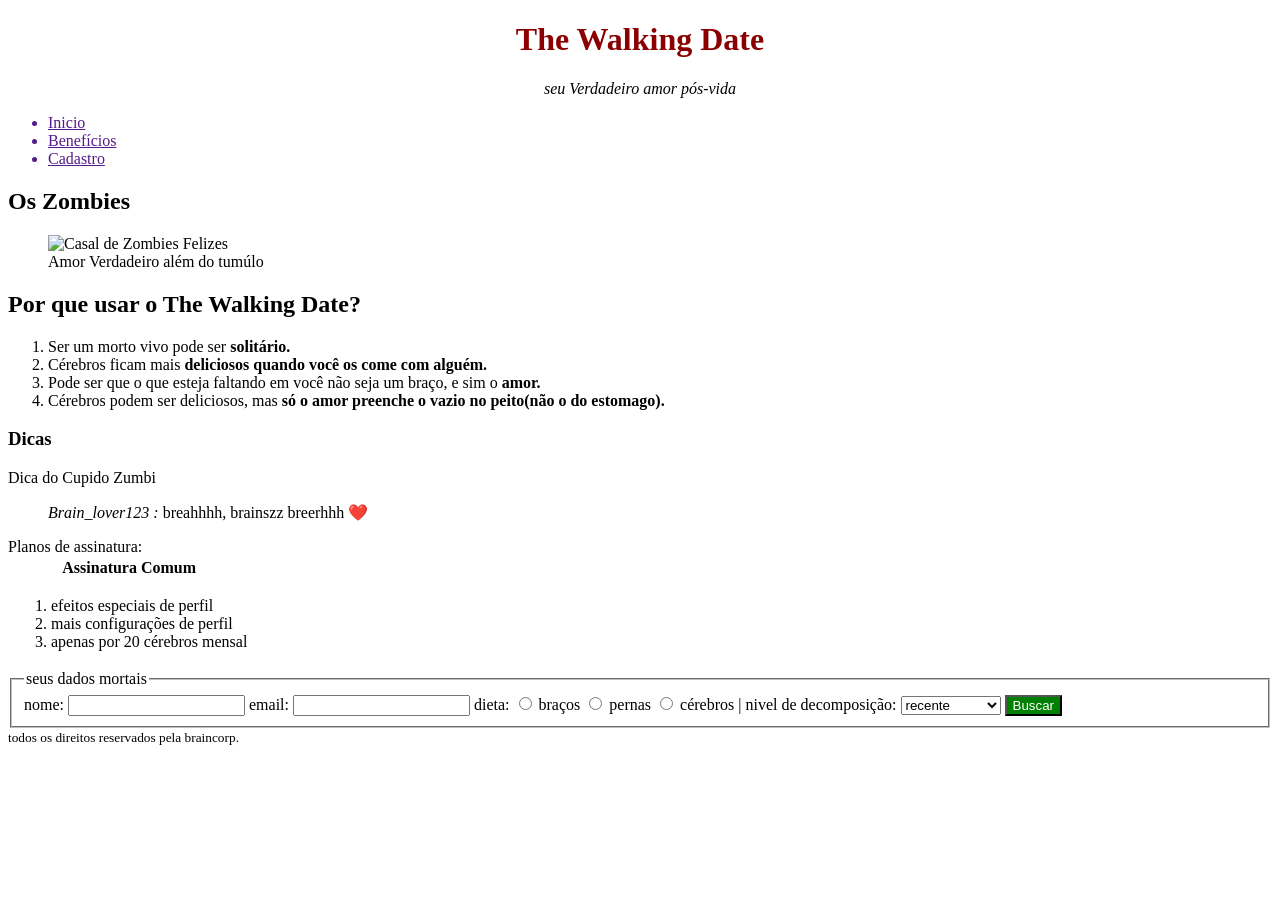
==== Aulas-html/trabalho prático 3/index.html @ d672bbd2 "Trabalho prático 3" ====
<!DOCTYPE html>
<html lang="pt-br">
<head>
    <meta charset="UTF-8">
    <meta name="viewport" content="width=device-width, initial-scale=1.0">
    <link rel="stylesheet" href="estilosite.css">
    <title>The Walking Date</title>
</head>
<body>
<header>
    
    <h1 id="corTitleText">The Walking Date</h1>
    <p style="text-align: center;"><em> seu Verdadeiro amor pós-vida </em></p>
    
    <nav>
        <ul>

            <a href=""><li>Inicio</li></a>
            <a href=""><li>Benefícios</li></a>
            <a href=""><li>Cadastro</li></a>


        </ul>
    </nav>

</header>

<main>

<section id="boas vindas!">

    <h2>Os Zombies</h2><figure>
    <img src="https://encrypted-tbn0.gstatic.com/images?q=tbn:ANd9GcRyVPlsb5MLAbR1Yt4Qt0TO6hhxfX2kspxpdpQR-ld_cg&s=10" alt="Casal de Zombies Felizes">
        <figcaption>Amor Verdadeiro além do tumúlo</figcaption>

</figure>

</section>

<section id="Benefícios">

<h2>Por que usar o The Walking Date?</h2>

<ol><li>Ser um morto vivo pode ser <strong>solitário.</strong></li>
<li>Cérebros ficam mais <strong>deliciosos quando você os come com alguém.</strong></li>
<li>Pode ser que o que esteja faltando em você não seja um braço, e sim o <strong>amor.</strong></li>
<li>Cérebros podem ser deliciosos, mas <strong>só o amor preenche o vazio no peito(não o do estomago).</strong></li></ol>
    
<aside>
    <h3>Dicas</h3>
    <p>Dica do Cupido Zumbi</p>
    </aside>


</section>

<section id="depoimentos">
    <article>
        <blockquote>
            <cite>
                Brain_lover123 :
            </cite>
            breahhhh, brainszz breerhhh ❤️
            
        
        </blockquote>
    </article>

</section>



<section id="planos">
    <caption>Planos de assinatura:</caption>
    <table>
        <thead>
        
            <tr>
                <th>
                Assinatura Comum
                    <tbody>
                  <td>
                    <ol><li>efeitos especiais de perfil</li>
                    
                        <li>mais configurações de perfil</li>
                        <li>apenas por 20 cérebros mensal</li>
                    </ol>
                        
                  </td>
                    </tbody>
                    

                </th>

            </tr>
            
      
        </thead>
        
    </table>

</section>

<section id="Cadastro">
    <form action="#" method="post">
       <fieldset>
            <legend>
                seus dados mortais
            </legend>

            <label for="">
                nome: <input type="text">
            </label>
            <label for="">
                email: <input type="text">

                 dieta: <input type="radio">
                braços
                <input type="radio">
                pernas
                <input type="radio">
                cérebros
            </label>
             | nivel de  decomposição: <select name="nivel de decomposição" id="">
                <option value="decomposição">recente</option>
                <option value="decomposição">uma semana</option>
                <option value="decomposição">um mês</option>
                <option value="decomposição">um ano</option>
             </select>

             <button type="submit" style="background-color: green; color: white;"> Buscar</button>

       </fieldset>


    </form>



</section>


</main>

<footer>
 <small>
    todos os  direitos reservados pela braincorp.
 </small>

</footer>

</body>
</html>
---- Aulas-html/trabalho prático 3/estilosite.css ----
#corTitleText{

color: darkred;
text-align: center;

}
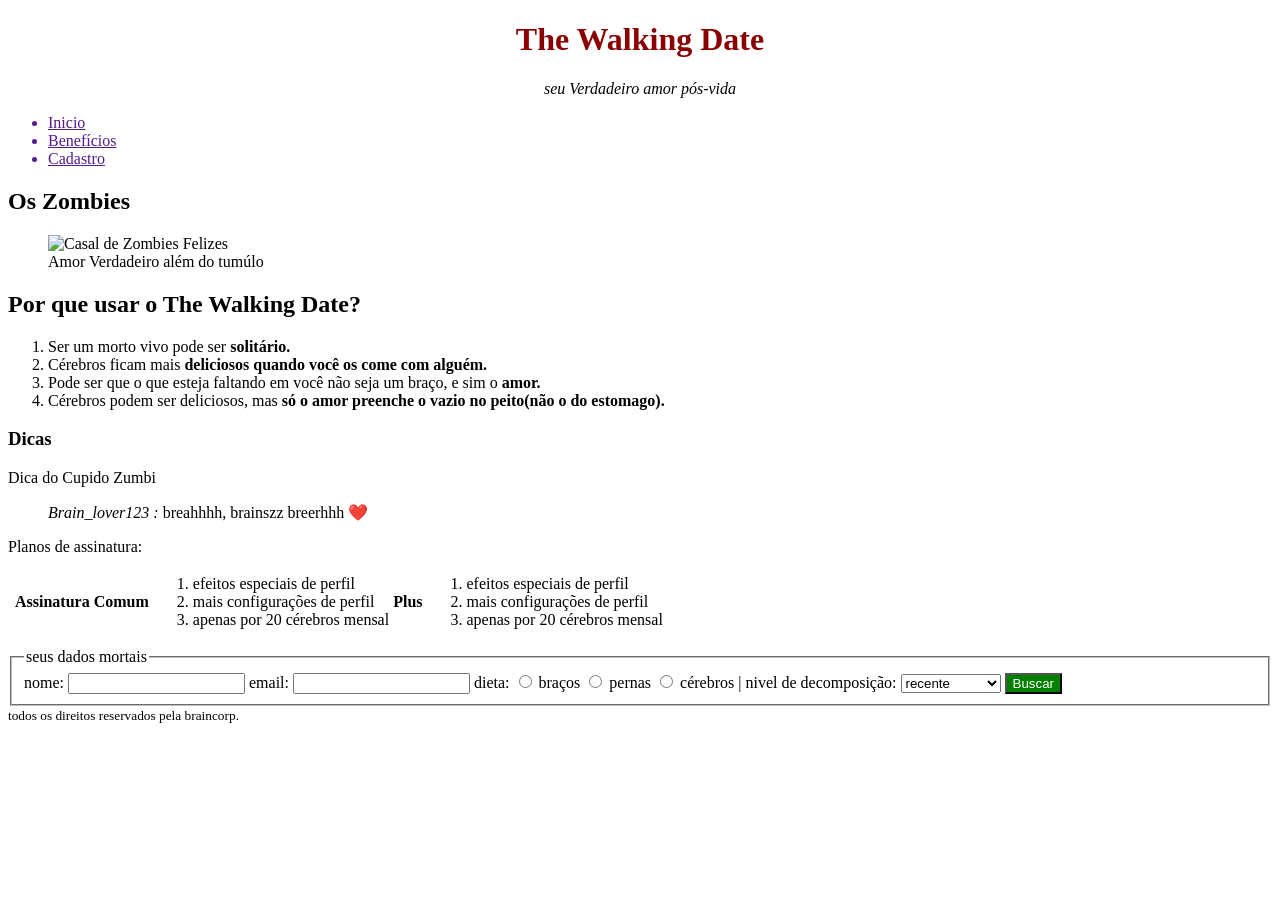
==== commit 9329a386: "ajuste no ex pratico 3" ====
--- a/Aulas-html/trabalho prático 3/index.html
+++ b/Aulas-html/trabalho prático 3/index.html
@@ -75,10 +75,10 @@
     <table>
         <thead>
         
-            <tr>
+                <td>
                 <th>
                 Assinatura Comum
-                    <tbody>
+                    
                   <td>
                     <ol><li>efeitos especiais de perfil</li>
                     
@@ -87,12 +87,31 @@
                     </ol>
                         
                   </td>
-                    </tbody>
+                  
                     
+                  </th>
+                
+                    <th>
+                        Plus
+                        
+                            <td>
+                              <ol><li>efeitos especiais de perfil</li>
+                              
+                                  <li>mais configurações de perfil</li>
+                                  <li>apenas por 20 cérebros mensal</li>
+                              </ol>
+                        
+                          
+                    </th>
 
-                </th>
 
-            </tr>
+                    
+                </td>
+               
+                        
+                    
+                
+            
             
       
         </thead>
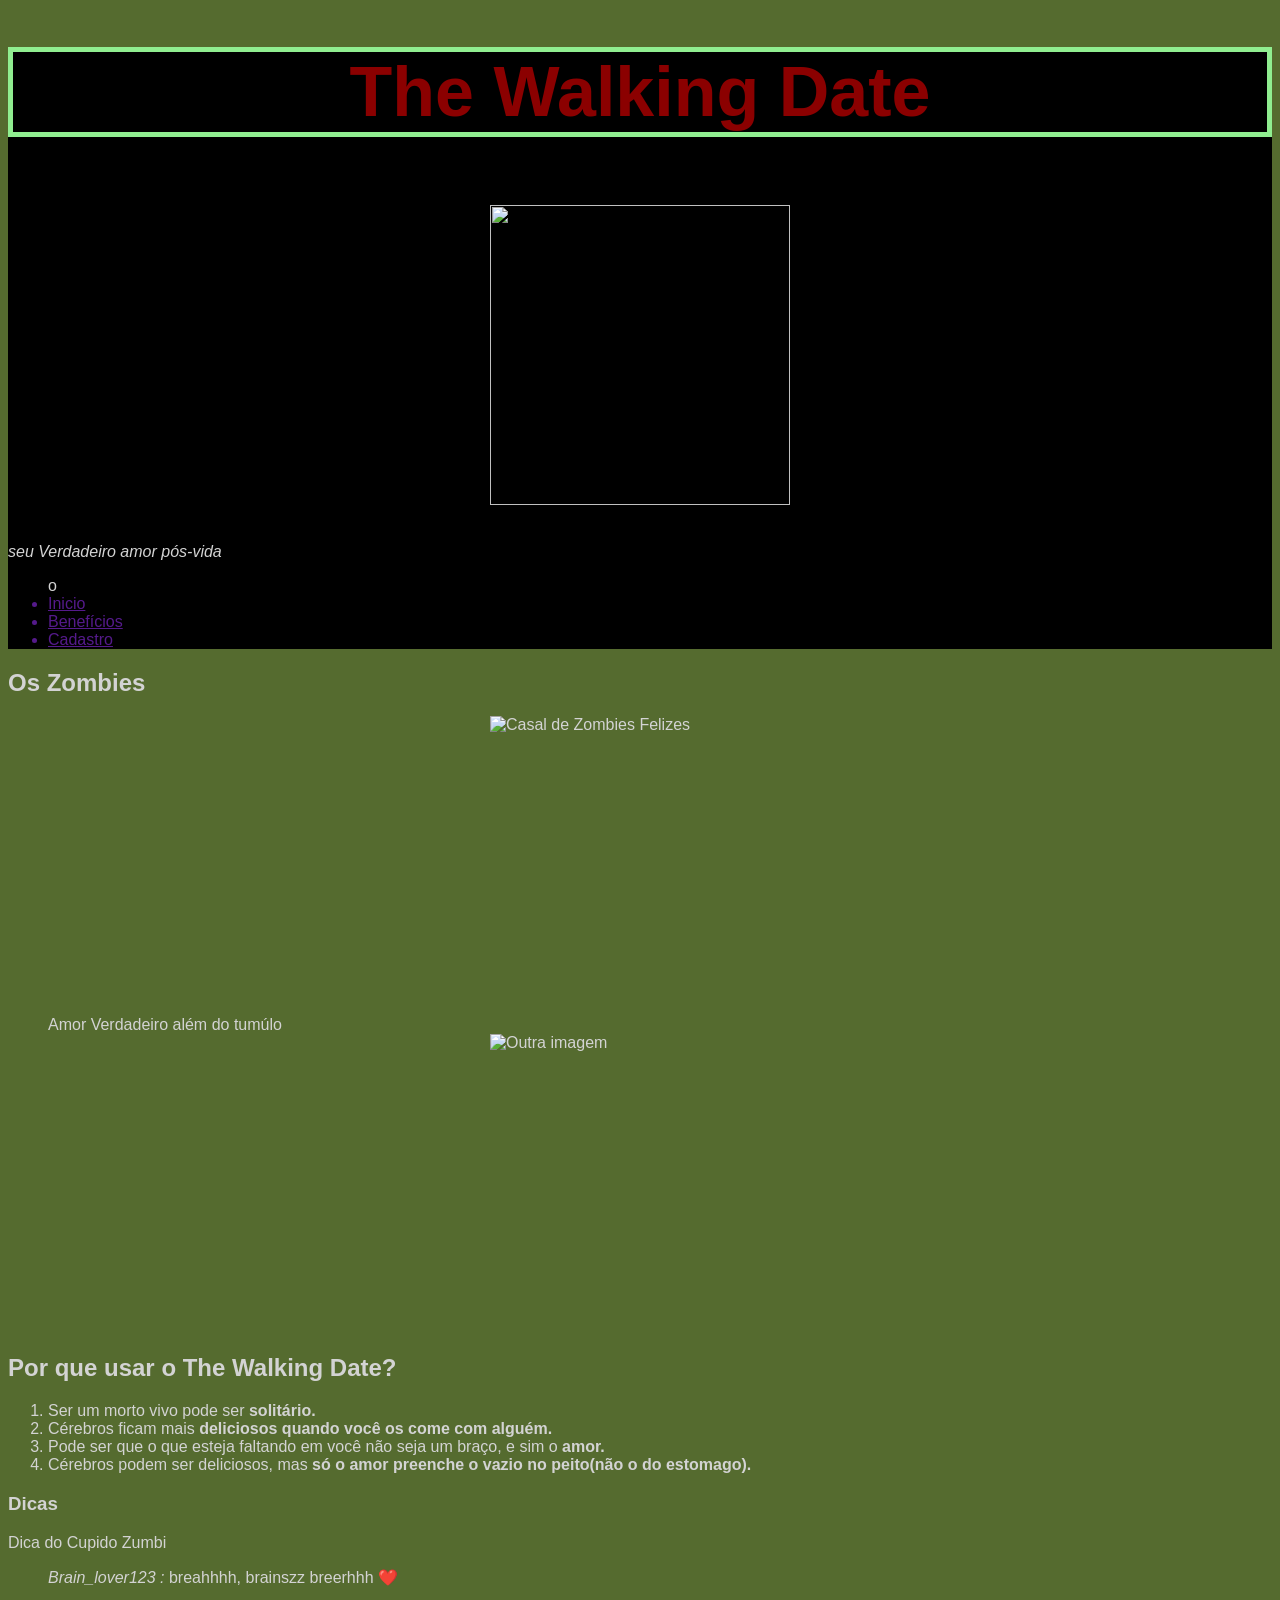
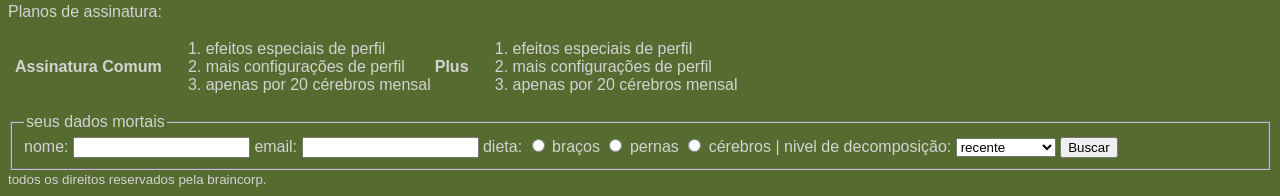
==== commit 05e4c3f9: "atividade css" ====
--- a/Aulas-html/trabalho prático 3/index.html
+++ b/Aulas-html/trabalho prático 3/index.html
@@ -10,10 +10,18 @@
 <header>
     
     <h1 id="corTitleText">The Walking Date</h1>
-    <p style="text-align: center;"><em> seu Verdadeiro amor pós-vida </em></p>
+    <div class="centro">
+  <h1 id="h2Title">
+    
+<img src="https://minecraft.wiki/images/thumb/Zombie_JE5_BE2.png/150px-Zombie_JE5_BE2.png?d709c" alt="">
+
+</h1>
+</div>
+
+    <p><em> seu Verdadeiro amor pós-vida </em></p>
     
     <nav>
-        <ul>
+        <ul>o
 
             <a href=""><li>Inicio</li></a>
             <a href=""><li>Benefícios</li></a>
@@ -32,6 +40,7 @@
     <h2>Os Zombies</h2><figure>
     <img src="https://encrypted-tbn0.gstatic.com/images?q=tbn:ANd9GcRyVPlsb5MLAbR1Yt4Qt0TO6hhxfX2kspxpdpQR-ld_cg&s=10" alt="Casal de Zombies Felizes">
         <figcaption>Amor Verdadeiro além do tumúlo</figcaption>
+    <img id ="img2" src="https://encrypted-tbn0.gstatic.com/images?q=tbn:ANd9GcTCLMBL_WX_iVjbMdi-vnHmVwiU1Mh9xN4NGJT1KOkyJA&s=10" alt="Outra imagem">
 
 </figure>
 
@@ -147,7 +156,7 @@
                 <option value="decomposição">um ano</option>
              </select>
 
-             <button type="submit" style="background-color: green; color: white;"> Buscar</button>
+             <button type="submit"> Buscar</button>
 
        </fieldset>
 
--- a/Aulas-html/trabalho prático 3/estilosite.css
+++ b/Aulas-html/trabalho prático 3/estilosite.css
@@ -1,7 +1,88 @@
 
 #corTitleText{
 
+font-family:Verdana, Geneva, Tahoma, sans-serif;    
 color: darkred;
 text-align: center;
+font-size: 70px;
+border: 5px solid;
+border-color: lightgreen;
 
 }
+
+*{
+
+box-sizing: border-box;
+
+
+
+}
+
+body{
+
+color: lightgray;
+font-family: Arial, Helvetica, sans-serif;
+line-height: 1 .6;
+
+}
+:root{
+
+--cor-sangue: #8b0000
+--cor-zumbi: #2e8b57
+}
+
+header{
+
+background-color: black;
+
+
+}
+
+
+img {
+  display: block;
+  margin: 0 auto;
+  width: 300px;
+  height: 300px;
+  
+}
+
+img:hover{
+
+filter:grayscale(100%)
+
+
+
+}
+#img2:hover{
+
+filter: blur(100px);
+
+}
+.centro {
+  text-align: center; /* Centraliza o h2 no meio da tela */
+}
+
+#h2Title {
+  display: inline-block;
+  animation: balancarNoMeio 2s ease-in-out infinite alternate;
+}
+
+@keyframes balancarNoMeio {
+  0% {
+    transform: translateX(-50px); /* Vai 50px para a esquerda do centro */
+  }
+  100% {
+    transform: translateX(50px);  /* Vai 50px para a direita do centro */
+  }
+}
+body{
+
+background-color: darkolivegreen;
+
+
+}
+
+
+
+
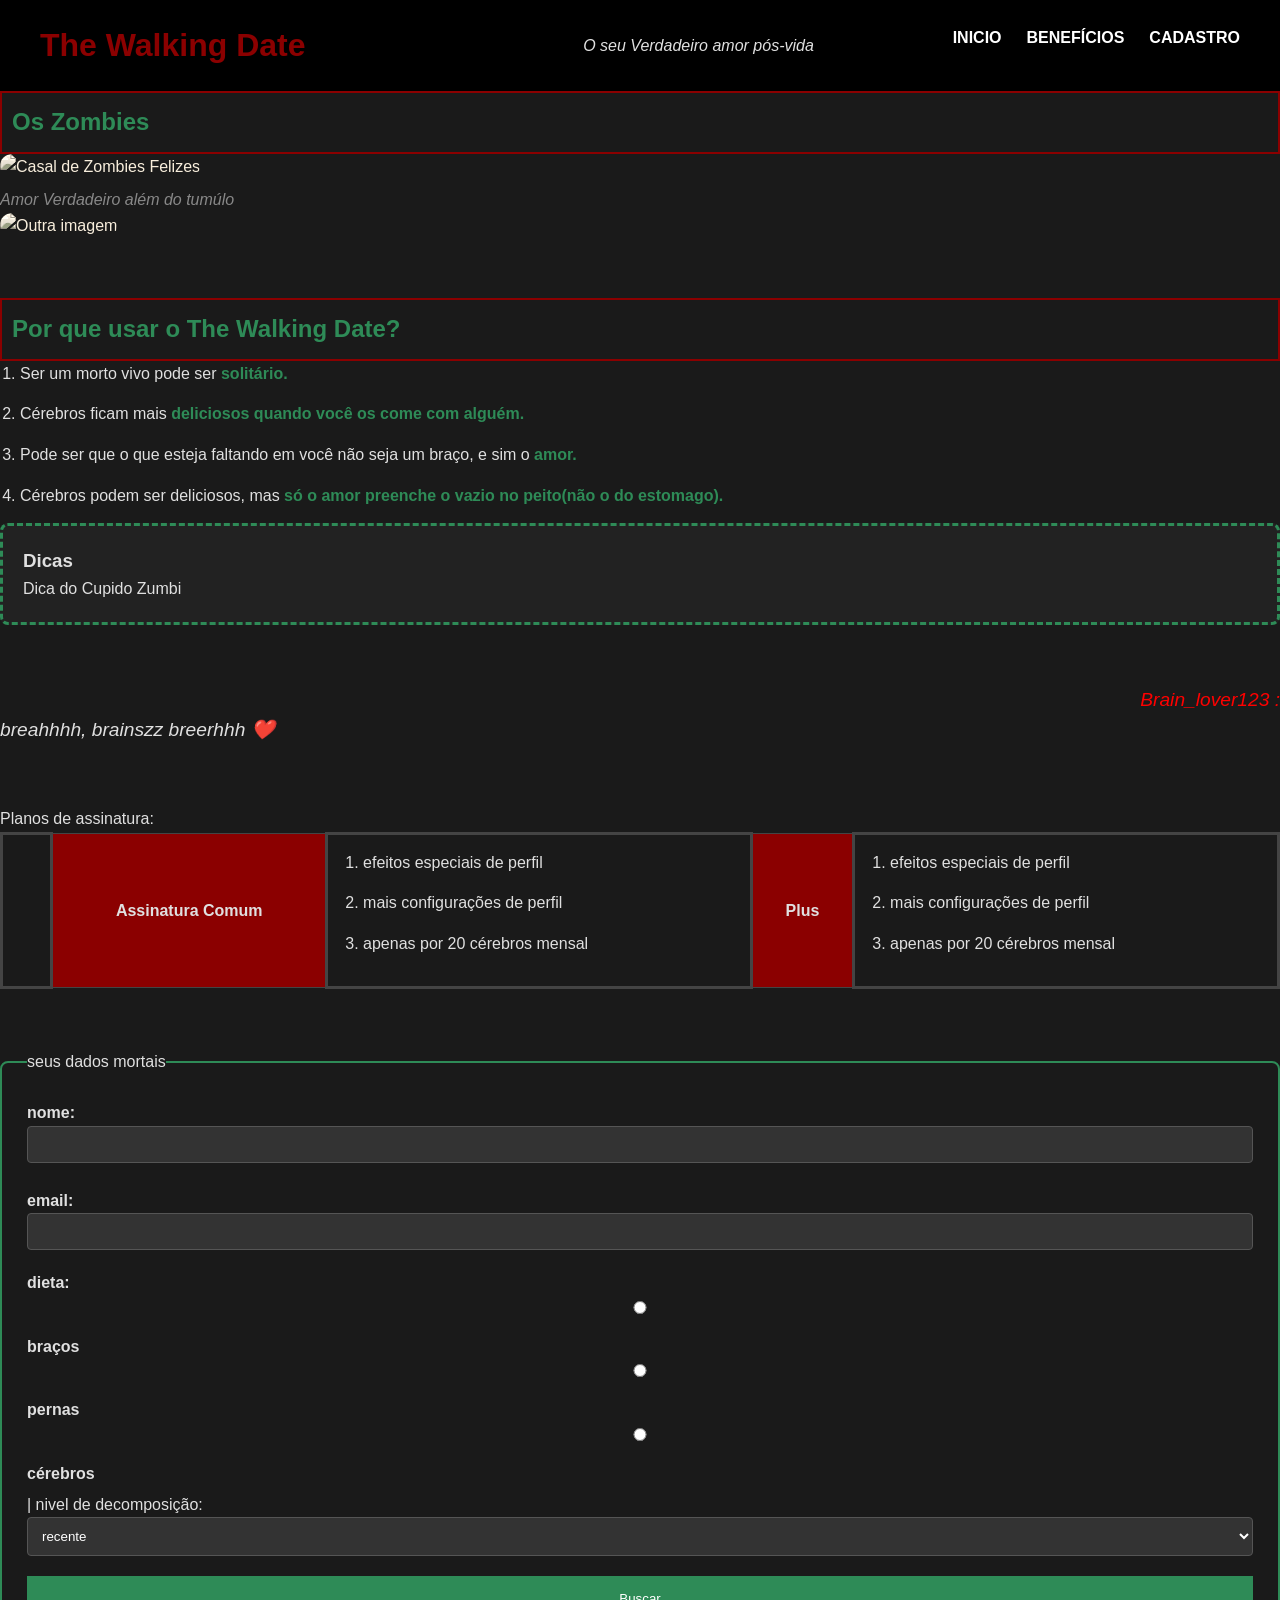
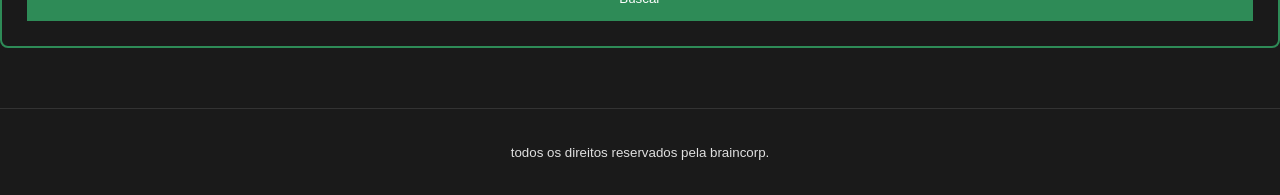
==== commit 31774fea: "Finalização do Ex.p3" ====
--- a/Aulas-html/trabalho prático 3/index.html
+++ b/Aulas-html/trabalho prático 3/index.html
@@ -18,10 +18,10 @@
 </h1>
 </div>
 
-    <p><em> seu Verdadeiro amor pós-vida </em></p>
+    <p><em> O seu Verdadeiro amor pós-vida </em></p>
     
     <nav>
-        <ul>o
+        <ul>
 
             <a href=""><li>Inicio</li></a>
             <a href=""><li>Benefícios</li></a>
--- a/Aulas-html/trabalho prático 3/estilosite.css
+++ b/Aulas-html/trabalho prático 3/estilosite.css
@@ -1,88 +1,215 @@
-
-#corTitleText{
-
-font-family:Verdana, Geneva, Tahoma, sans-serif;    
-color: darkred;
-text-align: center;
-font-size: 70px;
-border: 5px solid;
-border-color: lightgreen;
-
-}
 
 *{
 
-box-sizing: border-box;
-
-
-
-}
-
+  margin: 0;
+  padding: 0;
+  box-sizing: border-box;
+}
 body{
 
-color: lightgray;
-font-family: Arial, Helvetica, sans-serif;
-line-height: 1 .6;
-
+background-color: #1a1a1a;
+color: #e0e0e0;
+font-family: Arial,sans-serif;
+line-height: 1.6;
 }
 :root{
 
---cor-sangue: #8b0000
---cor-zumbi: #2e8b57
-}
-
+--cor-sangue: #8b0000;
+--cor-zombii: #2e8b57;
+
+}
+h1{
+
+color: var(--cor-sangue);
+
+}
 header{
-
-background-color: black;
-
-
-}
-
-
-img {
+  justify-content: space-between;
+  display: flex;
+  background-color: black;
+  padding: 20px 40px;
+  align-items: center;
+}
+ul{
+
+display: flex;
+gap: 25px;
+list-style: none;
+
+}
+nav a{
+
+text-decoration: none;
+color: #ffff;
+font-weight: bold;
+text-transform: uppercase;
+transition: color 0.3s ease;
+}
+
+nav a:hover{
+color: var(--cor-sangue);
+
+}
+section{
+
+margin-bottom: 60px;
+
+}
+h2{
+  color: var(--cor-zombii);
+  border: 2px solid var(--cor-sangue);
+  padding: 10px;
+}
+#boas-vindas{
+  text-align: center;
+}
+img{
+
+  max-width: 100%;
+  height: auto;
+  border-radius: 12px;
+  filter: grayscale(80%) sepia(30%);
+  transition: filter 0.5s ease;
+}
+img:hover{
+  filter: none
+}
+figcaption{
+  font-style: italic;
+  color: #888;
+  margin-top: 8px;
+ 
+}
+#benefícios{
+   display: flex;
+gap: 40px;
+}
+ol{
+
+padding-left: 20px;
+
+}
+li{
+
+  margin-bottom: 15px;
+
+}
+strong{
+
+  color: var(--cor-zombii);
+
+}
+aside{
+  background-color: #222222;
+  padding: 20px;
+  border-radius: 8px;
+  border: dashed var(--cor-zombii);
+}
+blockquote{
+  font-size: 1.2rem;
+  font-style: italic;
+
+}
+cite{
   display: block;
-  margin: 0 auto;
-  width: 300px;
-  height: 300px;
-  
-}
-
-img:hover{
-
-filter:grayscale(100%)
-
-
-
-}
-#img2:hover{
-
-filter: blur(100px);
-
-}
-.centro {
-  text-align: center; /* Centraliza o h2 no meio da tela */
-}
-
-#h2Title {
-  display: inline-block;
-  animation: balancarNoMeio 2s ease-in-out infinite alternate;
-}
-
-@keyframes balancarNoMeio {
-  0% {
-    transform: translateX(-50px); /* Vai 50px para a esquerda do centro */
+text-align: right;
+color: red;
+
+}
+table{
+  width: 100%;
+  border-collapse:collapse;
+
+}
+th{
+  border: 1px solid #444;
+  padding: 15px;
+  background-color: var(--cor-sangue);
+}
+td{
+  border: solid #444;
+  padding: 15px;
+
+}
+fieldset{
+
+border: 2px solid var(--cor-zombii);
+padding: 25px;
+border-radius: 8px;
+}
+button{
+background-color: var(--cor-zombii);
+color: white;
+padding: 15px 30px;
+border: none;
+cursor: pointer;
+width: 100%;
+
+}
+button:hover{
+  background-color: var(--cor-sangue);
+}
+input{
+width: 100%;
+padding: 10px;
+margin-bottom: 20px;
+border-radius: 4px;
+background-color: #333;
+color: #ffff;
+border: 1px solid #555
+}
+
+select{
+  width: 100%;
+padding: 10px;
+margin-bottom: 20px;
+border-radius: 4px;
+background-color: #333;
+color: #ffff;
+border: 1px solid #555
+}
+input:focus{
+
+  outline: none;
+  border-color: var(--cor-zumbii);
+}
+select:focus{
+
+  outline: none;
+  border-color: var(--cor-zumbii);
+}
+label{
+  display: block;
+  margin-bottom: 5px;
+  font-weight: bold;
+}
+details{
+  background-color: #222;
+  padding: 15px;
+  margin-bottom: 10px;
+  border-left: 4px solid var(--cor-sangue);
+
+}
+summary{
+  cursor: pointer;
+  font-weight: bold;
+  color: var(--cor-zombii);
+}
+details p{
+  margin-top: 15px;
+  color: #bbb;
+}
+footer{
+  text-align: center;
+  padding: 30px;
+  margin-top: 40px;
+  border-top: 1px solid #333;
+}
+@media(max-width: 768px){
+  header{flex-direction: column; gap: 15px;}
+
+  #benefícios{
+    flex-direction: column;
   }
-  100% {
-    transform: translateX(50px);  /* Vai 50px para a direita do centro */
-  }
-}
-body{
-
-background-color: darkolivegreen;
-
-
-}
-
-
-
-
+
+}
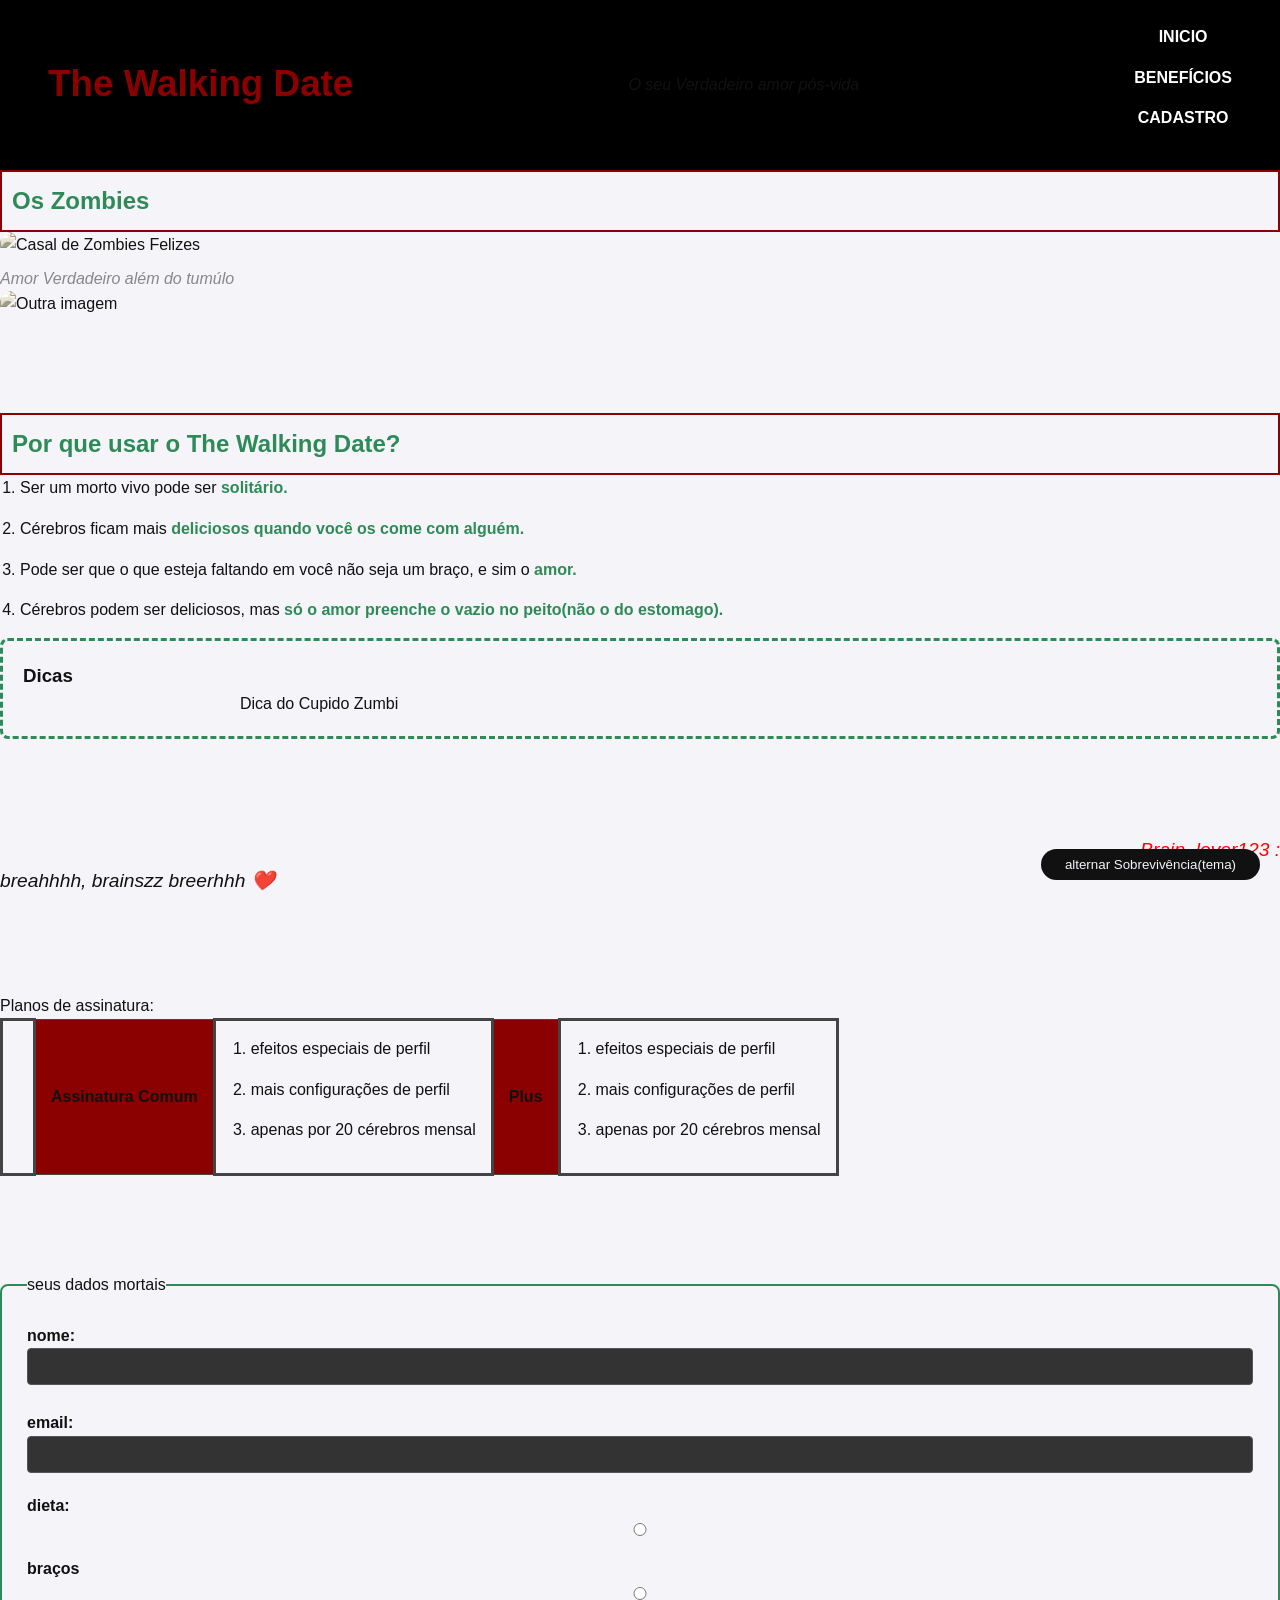
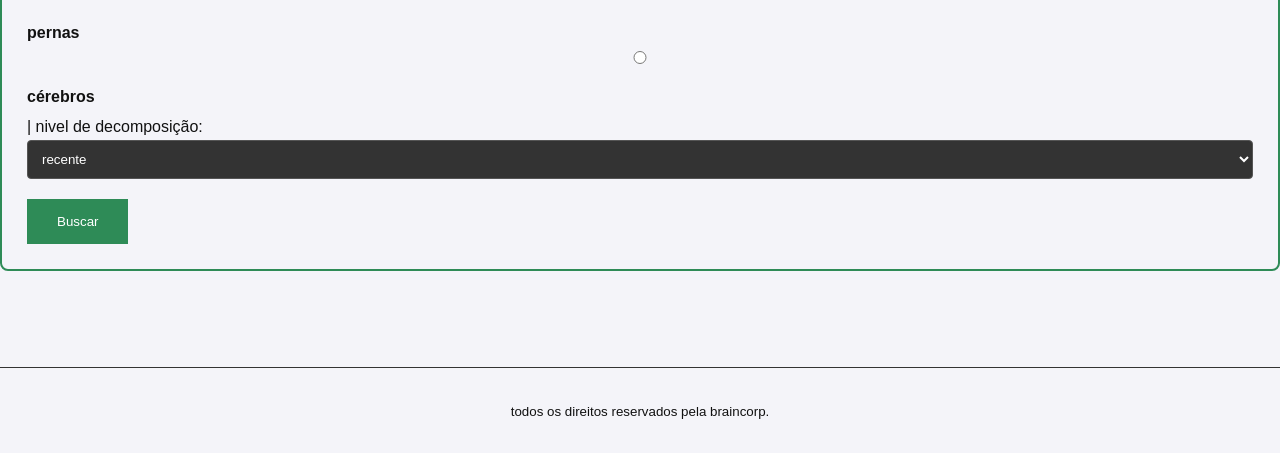
==== commit 576cc50d: "finalização da pt2 atv5" ====
--- a/Aulas-html/trabalho prático 3/index.html
+++ b/Aulas-html/trabalho prático 3/index.html
@@ -7,12 +7,12 @@
     <title>The Walking Date</title>
 </head>
 <body>
-<header>
+<header class="cabecalho">
     
     <h1 id="corTitleText">The Walking Date</h1>
     <div class="centro">
   <h1 id="h2Title">
-    
+  <button id="btn-tema">alternar Sobrevivência(tema)</button>  
 <img src="https://minecraft.wiki/images/thumb/Zombie_JE5_BE2.png/150px-Zombie_JE5_BE2.png?d709c" alt="">
 
 </h1>
@@ -156,7 +156,7 @@
                 <option value="decomposição">um ano</option>
              </select>
 
-             <button type="submit"> Buscar</button>
+             <button class="botao-match" type="submit"> Buscar</button>
 
        </fieldset>
 
--- a/Aulas-html/trabalho prático 3/estilosite.css
+++ b/Aulas-html/trabalho prático 3/estilosite.css
@@ -7,33 +7,49 @@
 }
 body{
 
-background-color: #1a1a1a;
-color: #e0e0e0;
-font-family: Arial,sans-serif;
+background-color: var(--cor-fundo-base);
+color:var(--cor-texto-base);
+font-family: var(--fonte-principal);
 line-height: 1.6;
 }
 :root{
 
 --cor-sangue: #8b0000;
 --cor-zombii: #2e8b57;
+--cor-fundo-base: #1a1a1a;
+--cor-texto-base: #e0e0e0;
+--cor-superficie: #222222;
+
+--espaco-p: 8px;
+--espaco-m: 16px;
+--espaco-g: 32px;
+--borda-suave: 8px;
+--borda-arrendondada: 80px;
+--fonte-principal: Arial, sans-serif;
+--sombra-padrao: 0 4px 8px rgba(0,0,0,0,5);
+--transicao-rapida: 0.3s ease
+
 
 }
 h1{
 
 color: var(--cor-sangue);
+font-size: calc(1.5rem + 1vw);
 
 }
 header{
   justify-content: space-between;
   display: flex;
   background-color: black;
-  padding: 20px 40px;
+  padding: var(--espaco-m) var(--espaco-g);
   align-items: center;
+  flex-direction: column;
+  text-align: center;
 }
 ul{
 
-display: flex;
-gap: 25px;
+flex-direction: column;
+gap: var(--espaco-p);
 list-style: none;
 
 }
@@ -52,7 +68,7 @@
 }
 section{
 
-margin-bottom: 60px;
+margin-bottom: calc(var(--espaco-g)*2);
 
 }
 h2{
@@ -64,12 +80,13 @@
   text-align: center;
 }
 img{
-
+  width: 100%;
   max-width: 100%;
   height: auto;
   border-radius: 12px;
   filter: grayscale(80%) sepia(30%);
   transition: filter 0.5s ease;
+  transition: all var(--transicao-rapida);
 }
 img:hover{
   filter: none
@@ -81,7 +98,7 @@
  
 }
 #benefícios{
-   display: flex;
+  flex-direction: column;
 gap: 40px;
 }
 ol{
@@ -94,16 +111,22 @@
   margin-bottom: 15px;
 
 }
+main{
+
+width: calc(100% var(--espaco-g)*2);
+
+}
 strong{
 
   color: var(--cor-zombii);
 
 }
 aside{
-  background-color: #222222;
+  background-color:var(--cor-fundo-base);
   padding: 20px;
   border-radius: 8px;
   border: dashed var(--cor-zombii);
+  box-shadow: var(--sombra-padrao);
 }
 blockquote{
   font-size: 1.2rem;
@@ -117,6 +140,8 @@
 
 }
 table{
+  display: block;
+  overflow-x:auto;
   width: 100%;
   border-collapse:collapse;
 
@@ -143,11 +168,24 @@
 padding: 15px 30px;
 border: none;
 cursor: pointer;
-width: 100%;
+width: auto;
+transition: all var(--transicao-rapida);
+
+
+}
+.botao-match{
+
+--cor-botao:var(--cor-zombii);
+background-color: var(--cor-botao);
 
 }
 button:hover{
   background-color: var(--cor-sangue);
+}
+.botao-match:hover{
+
+--cor-botao: var(--cor-sangue);
+
 }
 input{
 width: 100%;
@@ -164,8 +202,8 @@
 padding: 10px;
 margin-bottom: 20px;
 border-radius: 4px;
-background-color: #333;
-color: #ffff;
+background-color: var(--cor-input-fundo, #333);
+color:var(--cor-input-texto, #fff);
 border: 1px solid #555
 }
 input:focus{
@@ -205,11 +243,64 @@
   margin-top: 40px;
   border-top: 1px solid #333;
 }
-@media(max-width: 768px){
-  header{flex-direction: column; gap: 15px;}
-
-  #benefícios{
-    flex-direction: column;
-  }
-
-}
+
+.cartao-zumbi:hover{
+  box-shadow: 0 8px calc(var(--espaco-m)*1.5) rgba(0,0,0,0,7);
+}
+@media(min-width: 768px){
+  header{
+    flex-direction: row;
+    
+  }
+  ul{
+    flex-direction: row;
+    gap: var(--espaco-g);
+
+  }
+  #beneficios{
+    flex-direction: row;
+  }
+  :root{
+
+--espaco-m:24px;
+--espaco-g:48px;
+
+  }
+}
+@media(min-width: 1024px){
+p{max-width: 800px; margin: 0 auto;}
+
+
+
+}
+@media(prefers-color-scheme: light){
+  :root{
+    --cor-fundo-base: #f4f4f9;
+    --cor-texto-base: #111111;
+    --cor-superfície: #ffffff;
+    --cor-borda: #cccccc;
+
+  }
+}
+html[data-theme='light']{
+  --cor-fundo-base: #f4f4f9;
+    --cor-texto-base: #111111;
+    --cor-superfície: #ffffff;
+    --cor-borda: #cccccc;
+    --cor-sangue: #cc0000;
+    --cor-zummbi: #006400;
+    --cor-input-fundo:#ffffff;
+    --cor-input-texto: #333333;
+
+  }
+  #btn-tema{
+    border-radius: var(--borda-arrendondada);
+    padding: var(--espaco-p) var(--espaco-m);
+    position: fixed;
+    bottom: 20px;
+    right: 20px;
+    z-index: 100;
+    background-color: var(--cor-texto-base);
+    color: var(--cor-fundo-base);
+  }
+
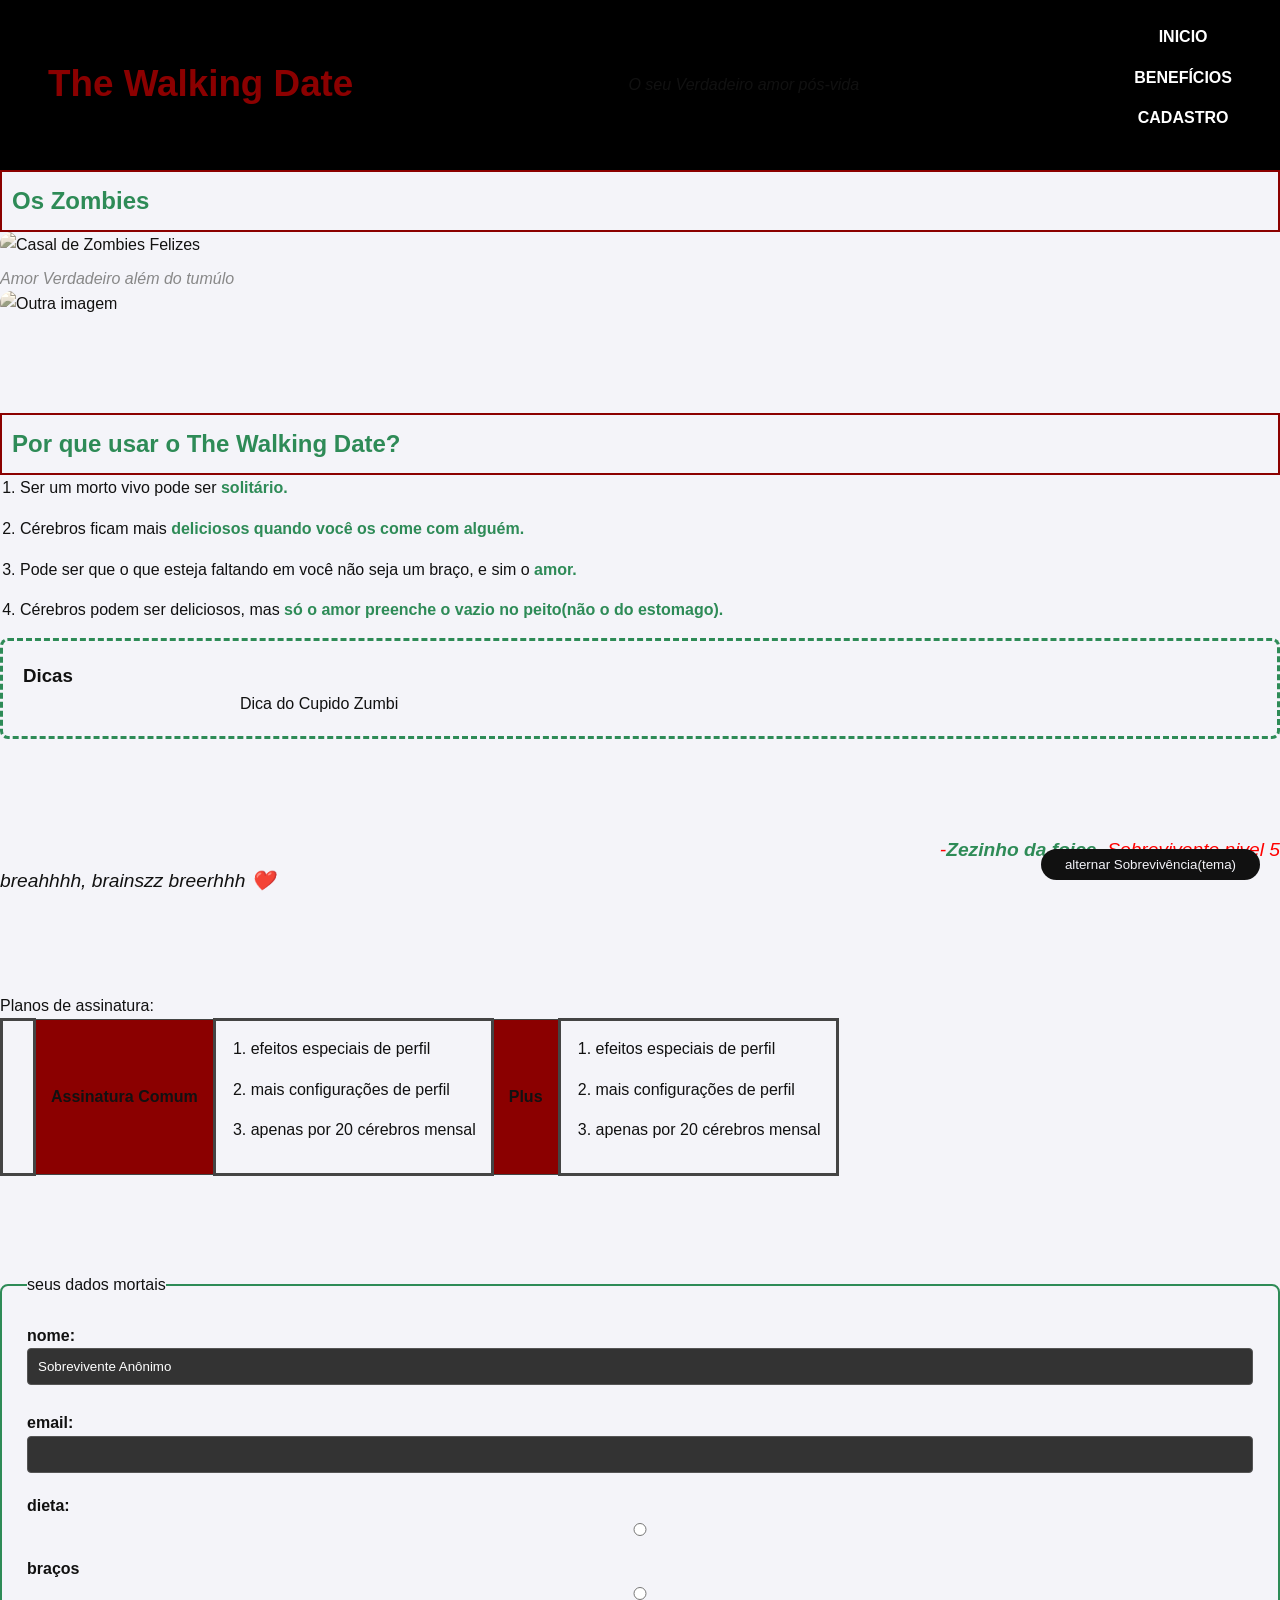
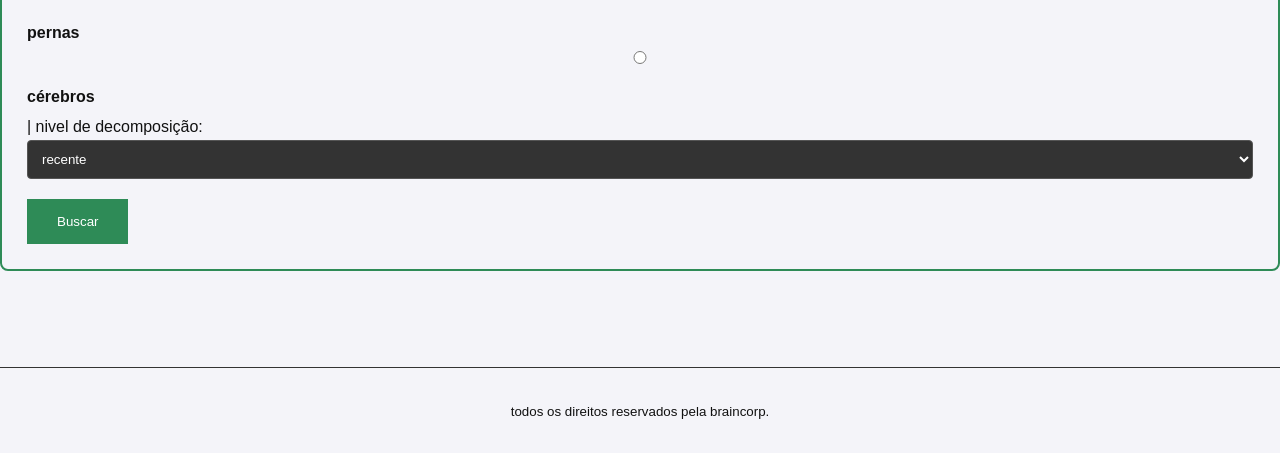
==== commit f3afdd56: "Novos Exc Atv Prtc 3" ====
--- a/Aulas-html/trabalho prático 3/index.html
+++ b/Aulas-html/trabalho prático 3/index.html
@@ -35,7 +35,7 @@
 
 <main>
 
-<section id="boas vindas!">
+<section aria-invalid="boas-vindas">
 
     <h2>Os Zombies</h2><figure>
     <img src="https://encrypted-tbn0.gstatic.com/images?q=tbn:ANd9GcRyVPlsb5MLAbR1Yt4Qt0TO6hhxfX2kspxpdpQR-ld_cg&s=10" alt="Casal de Zombies Felizes">
@@ -46,7 +46,7 @@
 
 </section>
 
-<section id="Benefícios">
+<section id="listaBeneficios">
 
 <h2>Por que usar o The Walking Date?</h2>
 
@@ -140,7 +140,7 @@
                 nome: <input type="text">
             </label>
             <label for="">
-                email: <input type="text">
+                email: <input type="email">
 
                  dieta: <input type="radio">
                 braços
@@ -177,5 +177,7 @@
 
 </footer>
 
+<script src="script.js"></script>
+
 </body>
 </html>
